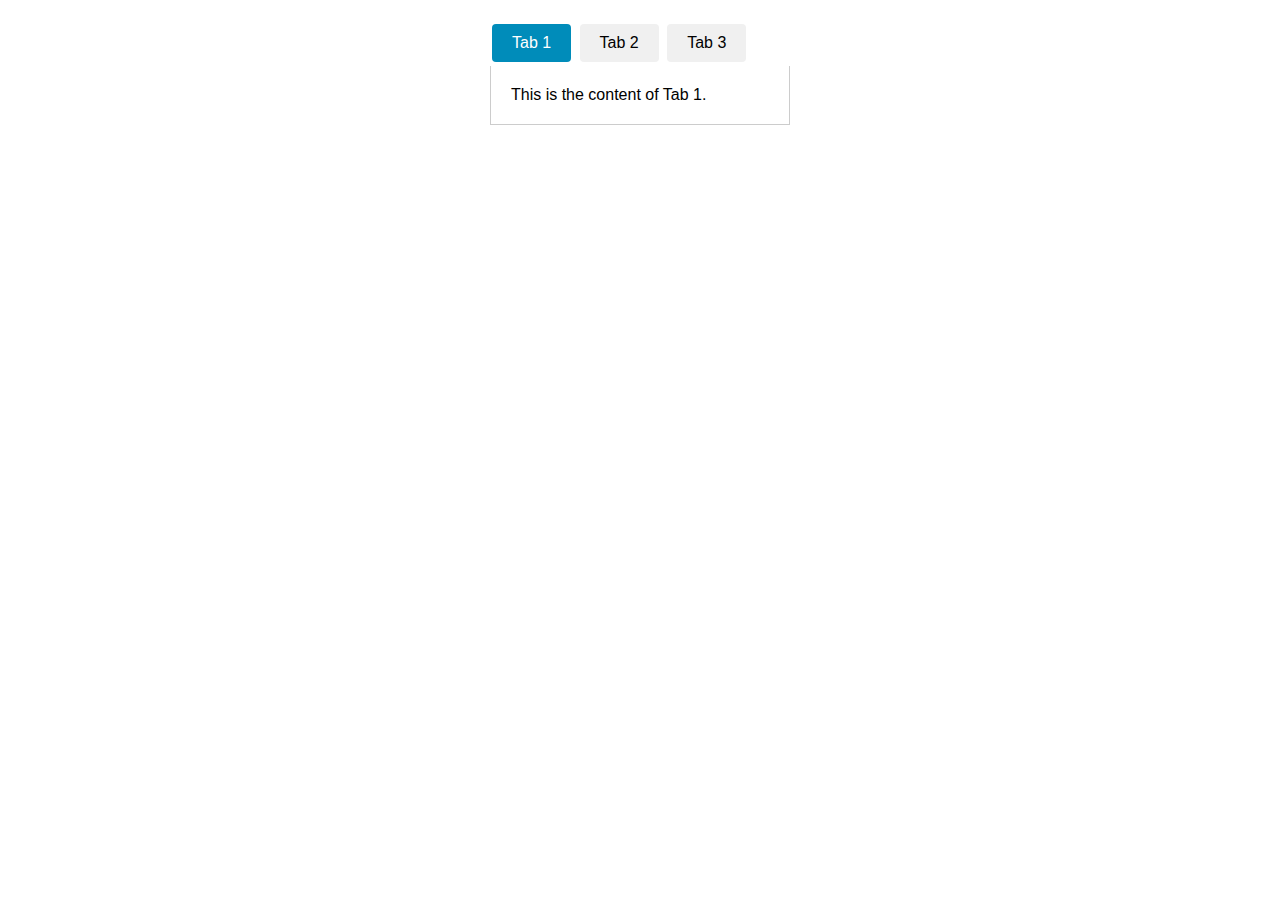
==== tab-active-class/index.html @ fea9f484 "tab active class" ====
<!DOCTYPE html>
<html lang="en">
<head>
<meta charset="UTF-8">
<meta name="viewport" content="width=device-width, initial-scale=1.0">
<title>Simple Tab System</title>
<link rel="stylesheet" type="text/css" href="styles.css"/>
<link rel="stylesheet" href="https://raw.githubusercontent.com/elad2412/the-new-css-reset/main/css/reset.css" crossorigin="anonymous" referrerpolicy="no-referrer" />

</head>
<body>
  
  <div class="tab-container">
    <div class="tabs">
        <button class="tab-button active" onclick="openTab('tab1')">Tab 1</button>
        <button class="tab-button" onclick="openTab('tab2')">Tab 2</button>
        <button class="tab-button" onclick="openTab('tab3')">Tab 3</button>
    </div>
    <div class="tab-content" id="tab1" style="display: block;">This is the content of Tab 1.</div>
    <div class="tab-content" id="tab2">This is the content of Tab 2.</div>
    <div class="tab-content" id="tab3">This is the content of Tab 3.</div>
</div>

  <script src="scripts.js"></script>
</body>
</html>
---- tab-active-class/styles.css ----
*{box-sizing:border-box}body{font-family:Arial,sans-serif;margin:0;padding:0}.tab-container{display:flex;flex-direction:column;width:300px;margin:20px auto}.tab-button{background-color:#f0f0f0;border:none;padding:10px 20px;cursor:pointer;text-align:center;text-decoration:none;display:inline-block;font-size:16px;margin:4px 2px;border-radius:4px}.tab-button.active{background-color:#008cba;color:#fff}.tab-content{display:none;padding:20px;border:1px solid #ccc;border-top:none}
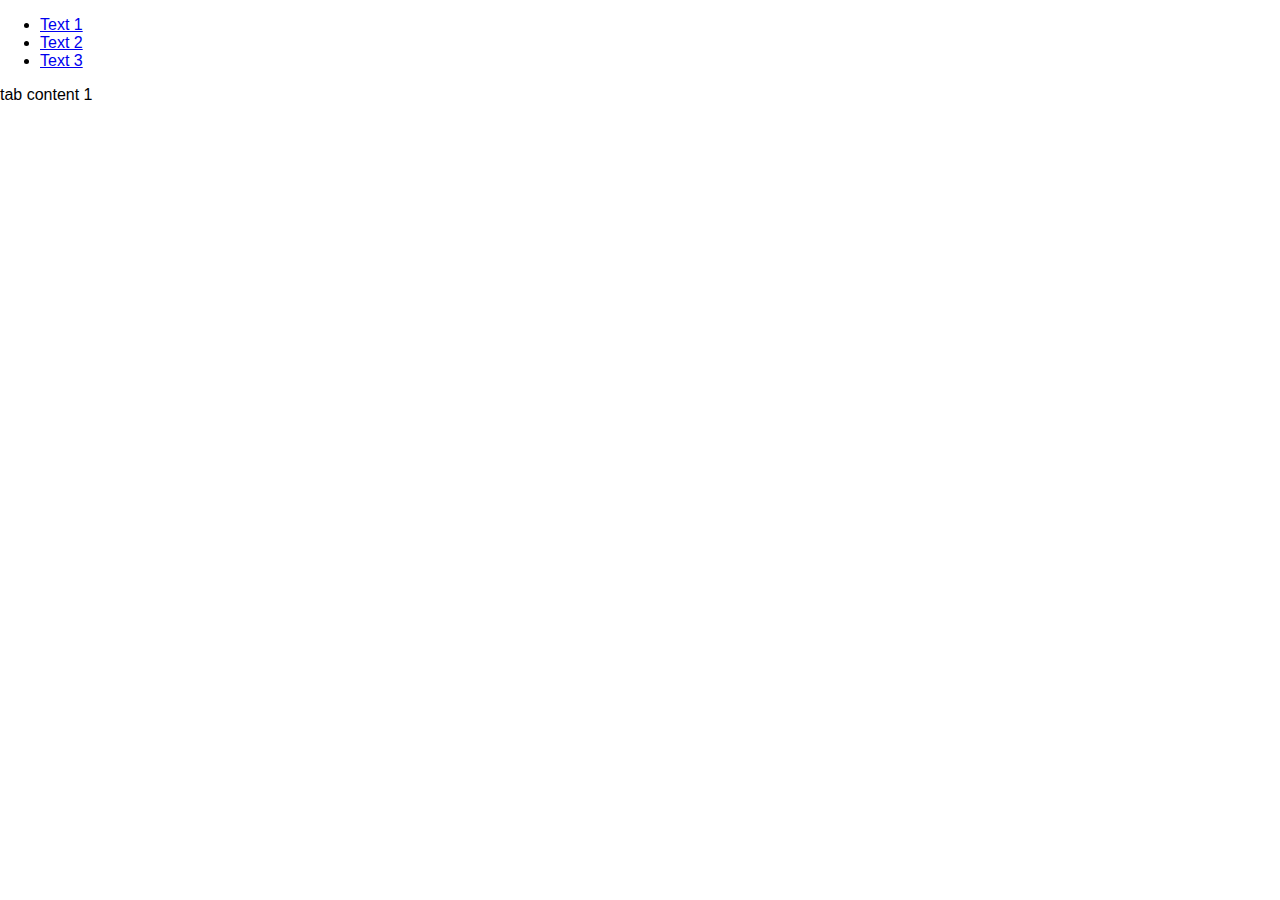
==== commit cc93eb6f: "new tabs code" ====
--- a/tab-active-class/index.html
+++ b/tab-active-class/index.html
@@ -10,16 +10,17 @@
 </head>
 <body>
   
-  <div class="tab-container">
-    <div class="tabs">
-        <button class="tab-button active" onclick="openTab('tab1')">Tab 1</button>
-        <button class="tab-button" onclick="openTab('tab2')">Tab 2</button>
-        <button class="tab-button" onclick="openTab('tab3')">Tab 3</button>
-    </div>
-    <div class="tab-content" id="tab1" style="display: block;">This is the content of Tab 1.</div>
-    <div class="tab-content" id="tab2">This is the content of Tab 2.</div>
-    <div class="tab-content" id="tab3">This is the content of Tab 3.</div>
-</div>
+ <ul class="tabs-container">
+  <li><a data-tab="1" href="#" class="tab active">Text 1</a></li>
+  <li><a data-tab="2" href="#" class="tab">Text 2</a></li>
+  <li><a data-tab="3" href="#" class="tab">Text 3</a></li>
+ </ul>
+
+ <div class="content-container">
+  <div class="panel content-1 visible">tab content 1</div>
+  <div class="panel content-2">tab content 2</div>
+  <div class="panel content-3">tab content 3</div>
+ </div>
 
   <script src="scripts.js"></script>
 </body>
--- a/tab-active-class/styles.css
+++ b/tab-active-class/styles.css
@@ -1 +1 @@
-*{box-sizing:border-box}body{font-family:Arial,sans-serif;margin:0;padding:0}.tab-container{display:flex;flex-direction:column;width:300px;margin:20px auto}.tab-button{background-color:#f0f0f0;border:none;padding:10px 20px;cursor:pointer;text-align:center;text-decoration:none;display:inline-block;font-size:16px;margin:4px 2px;border-radius:4px}.tab-button.active{background-color:#008cba;color:#fff}.tab-content{display:none;padding:20px;border:1px solid #ccc;border-top:none}+*{box-sizing:border-box}body{font-family:Arial,sans-serif;margin:0;padding:0}.tab-container{display:flex;flex-direction:column;width:300px;margin:20px auto}.tab-button{background-color:#f0f0f0;border:none;padding:10px 20px;cursor:pointer;text-align:center;text-decoration:none;display:inline-block;font-size:16px;margin:4px 2px;border-radius:4px}.tab-button.active{background-color:#008cba;color:#fff}.tab-content{display:none;padding:20px;border:1px solid #ccc;border-top:none}.content-container>div{display:none}.content-container>div.visible{display:block}